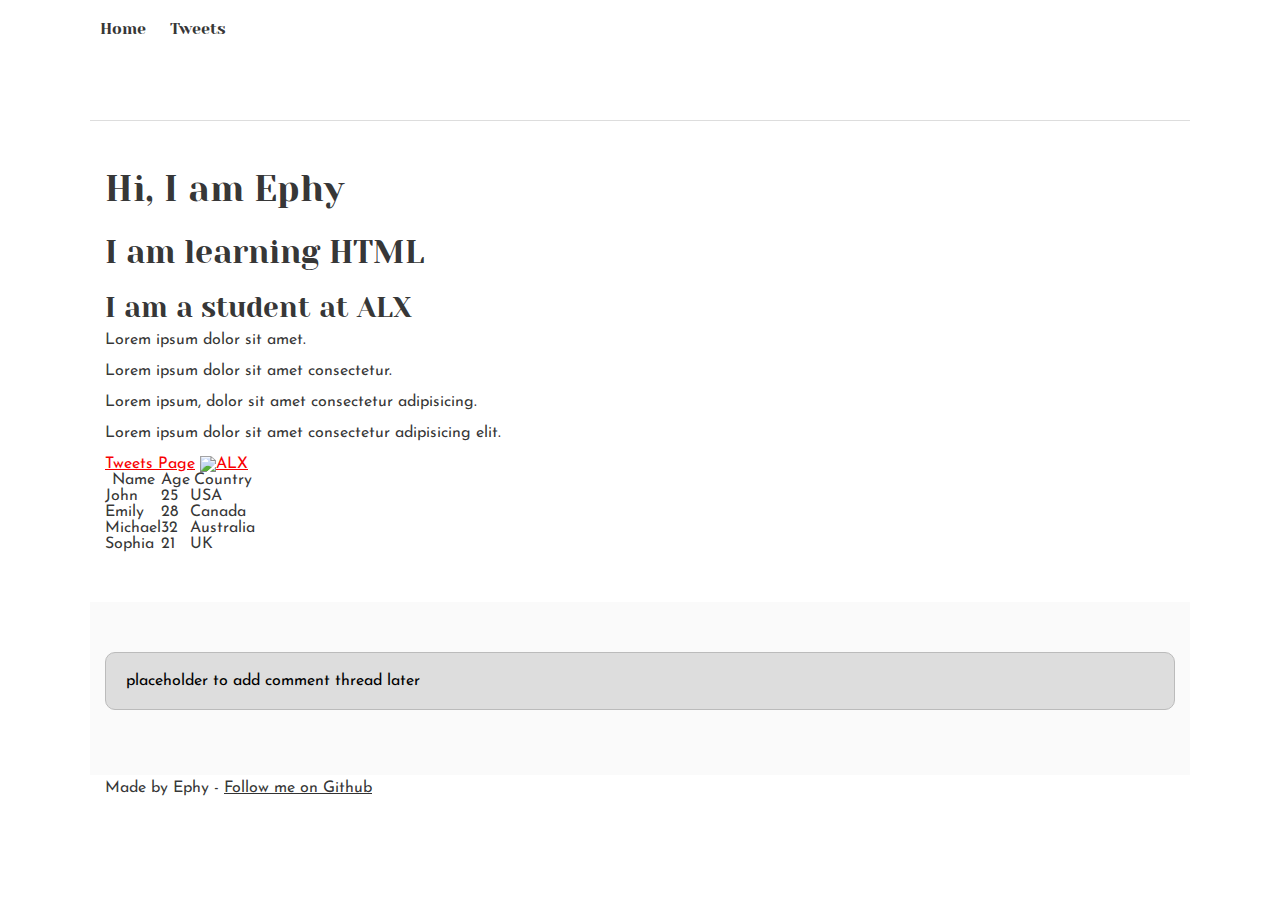
==== css_basic/index.html @ 47f97d0d "Finished task 0" ====
<!DOCTYPE html>
<html lang="en">

<head>
    <meta charset="UTF-8">
    <meta name="viewport" content="width=device-width, initial-scale=1.0">
    <meta name="author" content="Ephy Kimotho">
    <title>Home</title>
    <link href="base.css" rel="stylesheet">
    <link href="styles.css" rel="stylesheet">
</head>

<body>

    <header>
        <nav>
            <ul>
                <li><a href="./index.html">Home</a></li>
                <li><a href="./tweets.html">Tweets</a></li>
            </ul>
        </nav>
    </header>

    <main>
        <article>

            <h1>Hi, I am Ephy</h1>
            <h2>I am learning HTML</h2>
            <h3>I am a student at ALX</h3>

            <p>Lorem ipsum dolor sit amet.</p>
            <p>Lorem ipsum dolor sit amet consectetur.</p>
            <p>Lorem ipsum, dolor sit amet consectetur adipisicing.</p>
            <p>Lorem ipsum dolor sit amet consectetur adipisicing elit.</p>

            <a href="./tweets.html">Tweets Page</a>

            <a href="https://www.alxafrica.com/" target="_blank">
                <img src="https://i.ibb.co/gTDZZT8/ALX-Logo-07.png" alt="ALX ">
            </a>

            <table>
                <thead>
                    <tr>
                        <th>Name</th>
                        <th>Age</th>
                        <th>Country</th>
                    </tr>
                </thead>
                <tbody>
                    <tr>
                        <td>John</td>
                        <td>25</td>
                        <td>USA</td>
                    </tr>
                    <tr>
                        <td>Emily</td>
                        <td>28</td>
                        <td>Canada</td>
                    </tr>
                    <tr>
                        <td>Michael</td>
                        <td>32</td>
                        <td>Australia</td>
                    </tr>
                    <tr>
                        <td>Sophia</td>
                        <td>21</td>
                        <td>UK</td>
                    </tr>
                </tbody>

            </table>

        </article>
        <aside>
            <p>placeholder to add comment thread later</p>
        </aside>
    </main>
    <footer>
        <p>Made by Ephy - <a href="https://github.com/Ephy-kimotho/" target="_blank">Follow me on Github</a></p>
    </footer>

</body>

</html>
---- css_basic/base.css ----
/* Importing webfonts */
/* (If you're learning CSS, you should disregard that) */

@import url(https://fonts.googleapis.com/css?family=Yeseva+One);
@import url(https://fonts.googleapis.com/css?family=Josefin+Sans:400,700,700italic,400italic);


/* CSS reset rules */

html, body {
	height: 100%;
	min-height: 100%;
}
html, body, div, span, applet, object, iframe,
h1, h2, h3, h4, h5, h6, p, blockquote, pre,
a, abbr, acronym, address, big, cite, code,
del, dfn, img, ins, kbd, q, s, samp,
small, strike, sub, sup, tt, var,
b, u, i, center,
dl, dt, dd,
fieldset, form, label, legend,
table, caption, tbody, tfoot, thead, tr, th, td,
article, aside, canvas, details, embed, 
figure, figcaption, footer, header, hgroup, 
menu, nav, output, ruby, section, summary,
time, mark, audio, video {
	margin: 0;
	padding: 0;
	border: 0;
	font-size: 100%;
	font: inherit;
	vertical-align: baseline;
}
/* HTML5 display-role reset for older browsers */
article, aside, details, figcaption, figure, 
footer, header, hgroup, menu, nav, section {
	display: block;
}
body {
	line-height: 1;
}
blockquote, q {
	quotes: none;
}
blockquote:before, blockquote:after,
q:before, q:after {
	content: '';
	content: none;
}
table {
	border-collapse: collapse;
	border-spacing: 0;
}


/* Fonts and colors */

body {
	font-family: 'Josefin Sans', serif;
	color: rgba(0, 0, 0, 0.8);
}
h1, h2, h3, h4, h5, h6, header {
	font-family: 'Yeseva One', sans-serif;
}

header {
	border-bottom: 1px solid rgb(221,221,221);
	transition: border-bottom-color 1s ease;
}
header a {
	color: rgba(0, 0, 0, 0.8);
}
aside {
	background: #FAFAFA;
}
aside p {
	border: 1px solid #bbb;
	background: #ddd;
	color: black;
}
footer a {
	color: rgba(0, 0, 0, 0.8);
}
a {
	color: #F80002;
}


/* Positioning and margins */

@media (min-width: 1100px) {
	body {
		width: 1100px;
		margin: 0 auto;
	}
}

article {
	padding: 50px 15px;
}
article > *:first-child {
	margin-top: 0;
}
aside {
	padding: 50px 15px;
}
header .right {
	float: right;
	margin: 0 10px 15px;
}


/* Header */
header {
	padding: 20px 0;
	height: 80px;
}
header ul {
	list-style: none;
	margin: 0;
	padding: 0;
}
header li {
	display: inline;
	vertical-align:middle;
}
header li:first-child {
	margin: 0;
}
header li a {
	margin: 0 10px;
}
header li.logo {
	font-size: 36px;
}
header a {
	text-decoration: none;
}


/* Aside */

aside p {
	border-radius: 10px;
	padding: 20px 20px;
}


/* Footer */

footer {
	padding: 5px 15px;
	height: 80px;
}


/* Text styles and margins */

p {
	margin-bottom: 15px;
}
h1 {
	font-size: 36px;
	margin: 40px 0 20px;
}
h2 {
	font-size: 32px;
	margin: 30px 0 15px;
}
h3 {
	font-size: 28px;
	margin: 25px 0 10px;
}
h4 {
	font-size: 20px;
	font-weight: bold;
	margin: 20px 0 10px;
}
h5 {
	font-size: 18px;
	font-weight: bold;
	margin: 15px 0 10px;
}
h6 {
	font-weight: bold;
	margin: 5px 0;
}

@media (max-width: 800px) {
  body.works_on_smartphone {
  	display: block;
  }
  body.works_on_smartphone main {
  	display: block;
  }
  header .right {
  	float: none;
  }
}
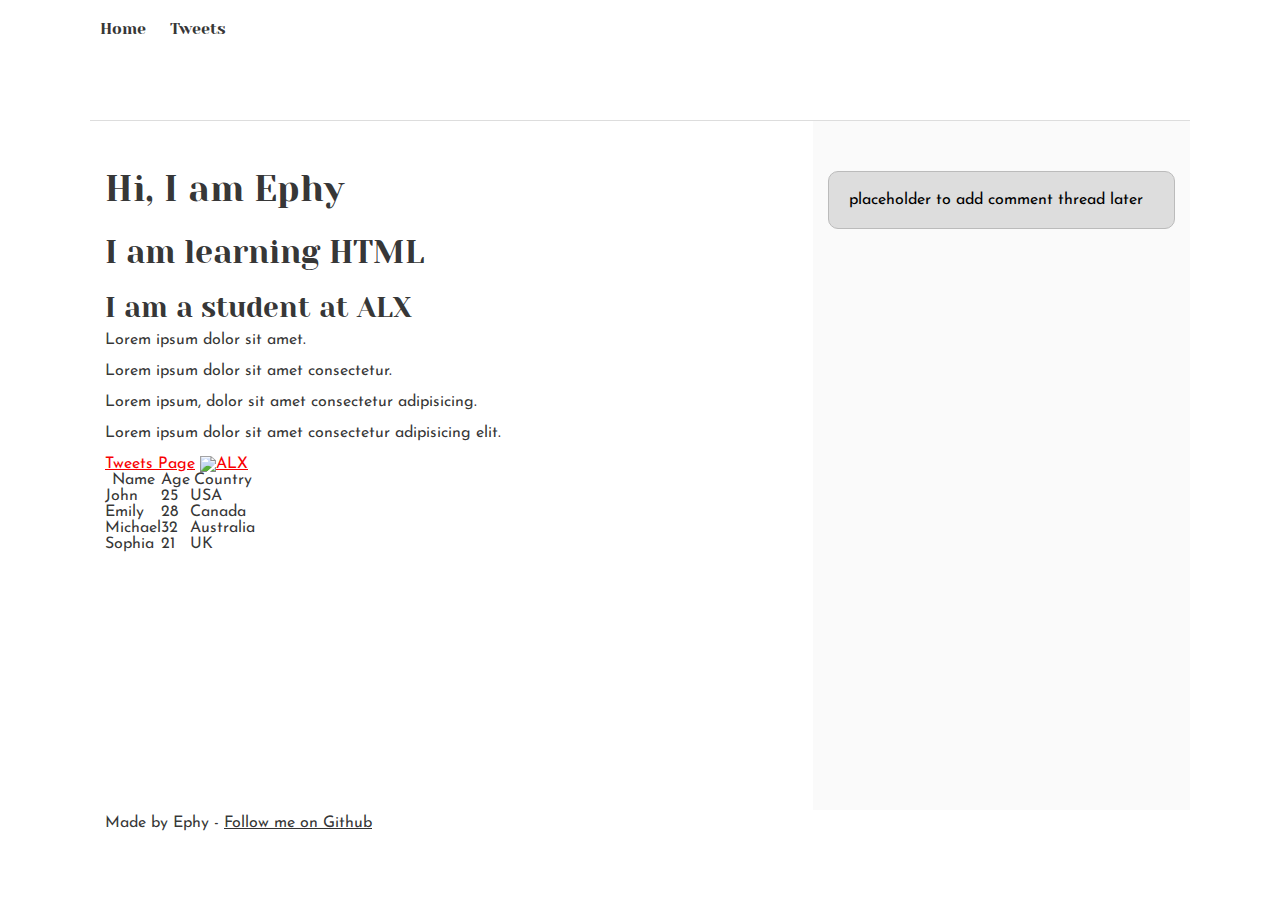
==== commit 1ac848c4: "Finished Task 2 Mobile Layout" ====
--- a/css_basic/index.html
+++ b/css_basic/index.html
@@ -10,7 +10,7 @@
     <link href="styles.css" rel="stylesheet">
 </head>
 
-<body>
+<body class="works_on_smartphone">
 
     <header>
         <nav>
--- a/css_basic/styles.css
+++ b/css_basic/styles.css
@@ -0,0 +1,24 @@
+body, main{
+    display: flex;
+}
+
+body{
+    flex-direction: column;
+}
+
+main{
+    flex-direction: row;
+    flex:auto;
+}
+
+article{
+    flex:2;
+}
+
+aside{
+    flex:1;
+}
+
+aside, article{
+    overflow-y: auto;
+}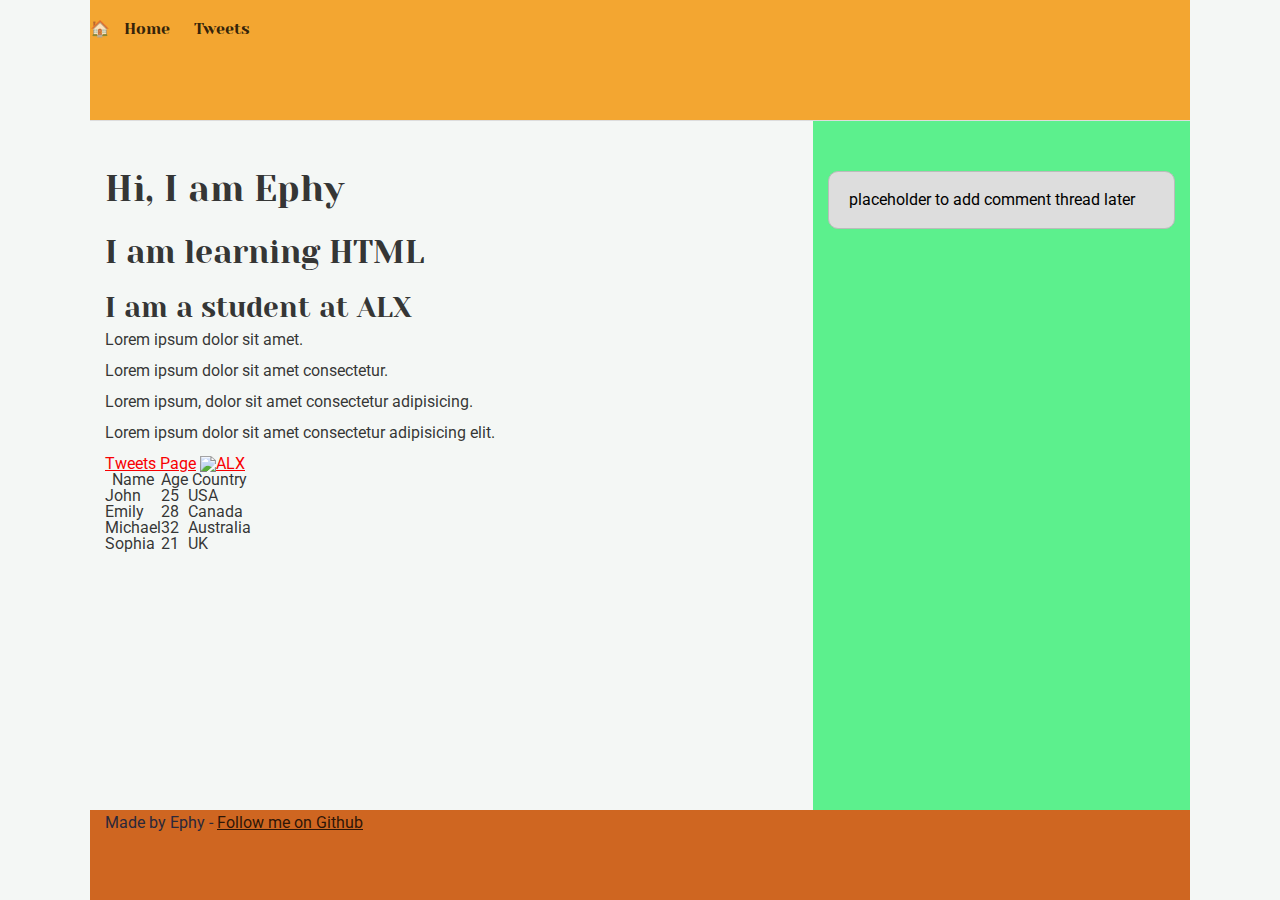
==== commit 09aaa97c: "Finished Task 3" ====
--- a/css_basic/index.html
+++ b/css_basic/index.html
@@ -15,6 +15,7 @@
     <header>
         <nav>
             <ul>
+                <li>&#127968;</li>
                 <li><a href="./index.html">Home</a></li>
                 <li><a href="./tweets.html">Tweets</a></li>
             </ul>
--- a/css_basic/styles.css
+++ b/css_basic/styles.css
@@ -1,9 +1,16 @@
+@import url('https://fonts.googleapis.com/css2?family=Roboto:ital,wght@0,100;0,300;0,400;0,500;0,700;0,900;1,100;1,300;1,400;1,500;1,700;1,900&display=swap');
+
 body, main{
     display: flex;
 }
 
 body{
+    font-family: Roboto, sans-serif;
     flex-direction: column;
+    background-color: #f4f7f5;
+}
+header{
+    background-color: #f3a631;
 }
 
 main{
@@ -17,8 +24,15 @@
 
 aside{
     flex:1;
+    background-color: #5cf08d
 }
 
 aside, article{
     overflow-y: auto;
-}+}
+
+footer{
+    background-color: #ca5304e1;
+    color:#2b283a;
+}
+
